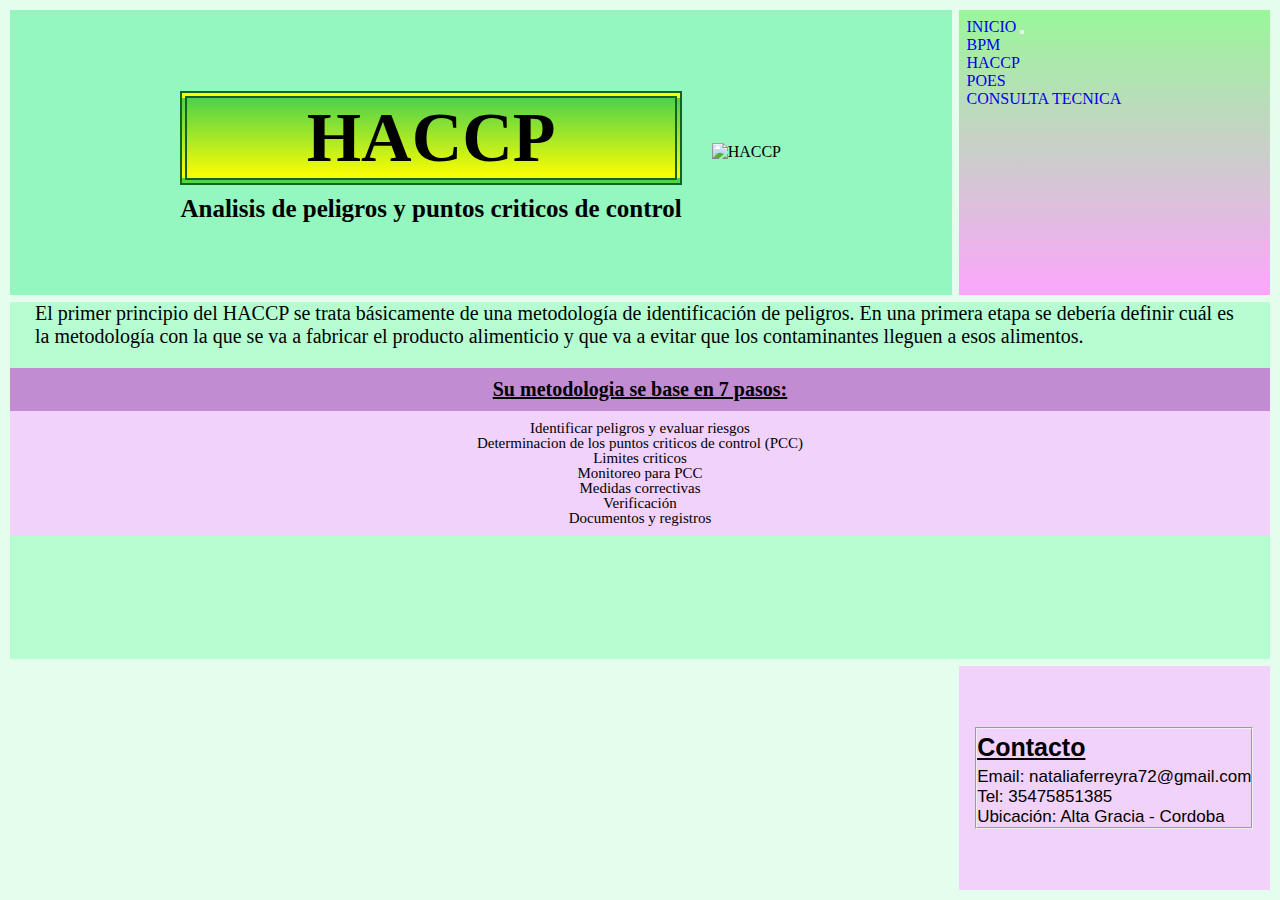
==== pages/haccp.html @ b27fcf40 "agregamos bootstrap y corregimos errores" ====
<!DOCTYPE html>
<html lang="es">
<head>
    <meta charset="UTF-8">
    <meta http-equiv="X-UA-Compatible" content="IE=edge">
    <meta name="viewport" content="width=device-width, initial-scale=1.0">
    <title>HACCP</title>
    <link rel="stylesheet" href="../CSS/grid.css">
    <link href="https://cdn.jsdelivr.net/npm/bootstrap@5.2.0/dist/css/bootstrap.min.css" rel="stylesheet" integrity="sha384-gH2yIJqKdNHPEq0n4Mqa/HGKIhSkIHeL5AyhkYV8i59U5AR6csBvApHHNl/vI1Bx" crossorigin="anonymous">
</head>
<body>
    <header>
        <nav class="navbar navbar-dark bg-dark">
            <div class="container-fluid">
              <a class="navbar-brand" href="../index.html">INICIO</a>
              <button class="navbar-toggler" type="button" data-bs-toggle="collapse" data-bs-target="#navbarNav" aria-controls="navbarNav" aria-expanded="false" aria-label="Toggle navigation">
                <span class="navbar-toggler-icon"></span>
              </button>
              <div class="collapse navbar-collapse" id="navbarNav">
                <ul class="navbar-nav">
                  <li class="nav-item">
                    <a class="nav-link" href="../pages/bpm.html">BPM</a>
                  </li>
                  <li class="nav-item">
                    <a class="nav-link" href="../pages/haccp.html">HACCP</a>
                  </li>
                  <li class="nav-item">
                    <a class="nav-link" href="../pages/poes.html">POES</a>
                  </li>
                  <li class="nav-item">
                    <a class="nav-link" href="../pages/consulta-tecnica.html">CONSULTA TECNICA</a>
                  </li>
                </ul>
              </div>
            </div>
          </nav>
    </header>

    <section>
        <div id="servicioH">
            <h1>HACCP</h1>
            <h2>Analisis de peligros y puntos criticos de control</h2>
        </div>
        <div>
            <img class="logo2" src="../aseets/img/HACCP.webp" width="300" alt="HACCP">
        </div>
    </section>
    <main>
        <div class="texto">
            <p>El primer principio del HACCP se trata básicamente de una metodología de identificación de peligros. En una 
            primera etapa se debería definir cuál es la metodología con la que se va a fabricar el producto alimenticio y 
            que va a evitar que los contaminantes lleguen a esos alimentos.</p>
        </div>
        <div>
            <h3>Su metodologia se base en 7 pasos:</h3>
            <ol class="texto1">
                <li>Identificar peligros y evaluar riesgos</li>
                <li>Determinacion de los puntos criticos de control (PCC)</li>
                <li>Limites criticos</li>
                <li>Monitoreo para PCC</li>
                <li>Medidas correctivas</li>
                <li>Verificación</li>
                <li>Documentos y registros</li>
            </ol>
        </div>
    </main>
    
    <footer>
        <fieldset>
            <div class="datos">
                <h2 class="contacto">Contacto</h2>
                <p>Email: nataliaferreyra72@gmail.com</p>
                <p>Tel: 35475851385</p>
                <p>Ubicación: Alta Gracia - Cordoba</p>
            </div>
        </fieldset>
    </footer>
    <script src="https://cdn.jsdelivr.net/npm/bootstrap@5.2.0/dist/js/bootstrap.bundle.min.js" integrity="sha384-A3rJD856KowSb7dwlZdYEkO39Gagi7vIsF0jrRAoQmDKKtQBHUuLZ9AsSv4jD4Xa" crossorigin="anonymous"></script>
</body>
</html>
---- CSS/grid.css ----
*{
    margin: 0;
    padding: 0;
    box-sizing: border-box;
    list-style-type: none;
    text-decoration: none;
}

body {
    background-color: rgb(229, 253, 236);
    display: grid;
    grid-template-areas: 
    "datos datos navegador"
    "info info info"
    ". . contacto";
    gap: 7px;
    height: 100vh;
    grid-template-columns: 3fr auto 1fr;
    padding: 10px;
}

header {
    background: linear-gradient(rgb(153, 247, 153),rgb(252, 166, 252));
    grid-area: navegador;
    padding: 8px;
}

section {
    background-color: rgb(148, 247, 192);
    grid-area: datos;
    display: flex;
    align-items: center;
    justify-content: center;
    flex-direction: row;
    padding: 10px;
    gap: 30px;    
}

main {
    background-color: rgb(182, 253, 209);
    grid-area: info;
}

footer {
    background-color: rgb(241, 210, 250);
    grid-area: contacto;
    display: flex;
    align-items:center;
    justify-content:center;
    font-family: Arial, Helvetica, sans-serif;
    font-size: 17px;
    color: black;
    transition: all 0.5s;
}
footer:hover {
    width: 300px;
    font-size: 13px;
    background: linear-gradient(rgb(252, 166, 252),rgb(153, 247, 153));
}

.menu {
    color: black;
    display: flex;
    flex-direction: column;
    justify-content: space-around;
    text-align: left;
    font-weight:600;
    line-height: 2;
    gap: 30px;
    font-family: 'Segoe UI', Tahoma, Geneva, Verdana, sans-serif;
}

.servicios {
    color: black;
    font-weight: 800;
    font-family: 'Segoe UI', Tahoma, Geneva, Verdana, sans-serif;
    border: 3px solid rgb(11, 124, 45);
    padding: 5px;

}

.servicios:hover {
    background-color: rgb(193, 140, 209);
}

.imagen {
    background-size: cover;
    background-position: center;
}

.titulo {
    width: 40%;
    height: 50%;
    line-height: 2;
    text-align: center;
    font-weight:bold;
    display: flex;
    justify-content: center;
    flex-direction: column;
    color:black;
}

.titulo h1 {
    font-size: 40px;
    border: 7px solid rgb(18, 100, 36);
    font-family:'Segoe UI', Tahoma, Geneva, Verdana, sans-serif;
    background: linear-gradient(rgb(82, 245, 82),yellow);
}

.titulo h2 {
    padding: 10px;
    line-height: 1;
    font-size: 25px ;
    font-family: 'Gill Sans', 'Gill Sans MT', Calibri, 'Trebuchet MS', sans-serif;
}

#matricula {
    text-decoration: underline;
}

#importante {
    color:black;
    font-family: 'Segoe UI', Tahoma, Geneva, Verdana, sans-serif;
    text-decoration: underline;
    font-size: 35px;
    font-weight: 600;
    text-align: center;
    padding-bottom: 10px;
}

.objetivos {
    color: black;
    text-align: center;
    font-family:'Segoe UI', Tahoma, Geneva, Verdana, sans-serif;
    font-size: 20px;
    list-style-type:decimal;
    padding-bottom: 10px;
}

#mision {
    border: 3px solid rgb(18, 100, 36);
}

#presentacion {
    color: black;
    font-family:'Segoe UI', Tahoma, Geneva, Verdana, sans-serif;
    font-size: 16px;
    font-weight: 600;
    padding: 10px;
    padding-bottom: 20px;
    padding-left: 20px;
}

#final {
    color: black;
    font-family: 'Segoe UI', Tahoma, Geneva, Verdana, sans-serif;
    font-size: 16px;
    font-weight: 600;
    padding-bottom: 20px;
    padding-left: 20px;
}

.contacto {
    display: flex;
    flex-direction:row;
    text-decoration: underline;
    font-size: 25px;
    font-weight: 600;
    line-height: 1.5;
}

#servicio {
    color: black;
    line-height: 2;
    text-align: center;
    font-weight:600;
    display: flex;
    justify-content: center;
    flex-direction: column;
    font-family: 'Gill Sans', 'Gill Sans MT', Calibri, 'Trebuchet MS', sans-serif;
    font-size: 20px;
}
section div h1 {
    border: 7px double rgb(18, 100, 36);
    font-size: 70px;
    background: linear-gradient(rgb(77, 209, 77),yellow);
}

.texto {
    color: black;
    font-family: Cambria, Cochin, Georgia, Times, 'Times New Roman', serif;
    font-size: 20px;
    font-weight: 500;
    padding-bottom: 20px;
    padding-left: 25px;
    padding-right: 25px;
}
.texto1 {
    background-color:rgb(241, 210, 250);
    color: black;
    font-family: Cambria, Cochin, Georgia, Times, 'Times New Roman', serif;
    font-size: 15px;
    font-weight: 500;
    padding-bottom: 10px;
    padding-top: 10px;
    display:flex;
    justify-content: center;
    flex-direction: column;
    text-align: center;
    line-height: 1;
}

div h3 {
    color: black;
    background-color: rgb(193, 140, 209);
    font-size: 20px;
    text-align: left;
    text-decoration: underline;
    font-weight: 600;
    text-align: center;
    padding-bottom: 10px;
    padding-top: 10px;
}
div h4 {
    color: black;
    border: 5px solid rgb(32, 119, 24);
    font-size: 20px;
    text-align: left;
    font-weight: 800;
    text-align: center;
    padding-bottom: 15px;
    padding-top: 10px;
}

#servicioH {
    text-align: center;
    font-weight:800;
    display: flex;
    justify-content:center;
    flex-direction: column;
    padding-top: 10px;
    padding-top: 10px;
}

#servicioH h2 {
    font-size: 25px;
    padding-top: 10px;
}

#servicioP{
    text-align:center;
    font-weight:400;
    display: flex;
    justify-content:center;
    flex-direction: column;
    font-family: 'Gill Sans', 'Gill Sans MT', Calibri, 'Trebuchet MS', sans-serif;
    font-size: 25px;
}

#servicioP h2 {
    font-size: 25px;
    padding-top: 10px;
    padding-bottom: 10px;
}

.completar {
    background-color: rgb(120, 240, 136);
    color: rgb(13, 13, 14);
    font-family:'Segoe UI', Tahoma, Geneva, Verdana, sans-serif;
    font-size: 30px;
    line-height:2;
    padding: 10px;
    background: linear-gradient(rgb(82, 245, 82),yellow);
}

.consulta {
    background-color: white;
    color: black;
    width: 60%;
    height: 100%;
    font-size: 15px;
    font-weight: 500;
    font-family:Arial, Helvetica, sans-serif;
    padding-top: 10px;
    padding-bottom: 10px;
    padding-left: 5px;
}

.consulta1 {
    background-color: white;
    color: black;
    width: 40vw;
    height: 30vh;
    font-size: 30px;
    font-family:Arial, Helvetica, sans-serif
}

.cons {
    padding-top: 10px;
    padding-left: 10px;
    color: black;
    text-decoration: underline;
    font-size: 27px;
    font-weight:bold;
}

.enviar {
    background-color: white;
    color: black;
    width: 20%;
    height: 10%;
    font-size: 18px;
    font-family: 'Franklin Gothic Medium', 'Arial Narrow', Arial, sans-serif;
}

.formulario1 {
    padding-bottom: 15px;
    padding-top: 15px;
    padding-left: 10px;
}
.formulario2 {
    padding-top: 10px;
    padding-bottom: 10px;
    padding-left: 500px;
}

@media (max-width: 768px) {
    body {
        grid-template-areas: 
        "navegador datos"
        "navegador info"
        "contacto contacto";
        grid-template-columns: 1fr auto;
        padding: 5px;
    }
    .servicios {
        font-size: 10px;
    }
    section {
        display: flex;
        flex-direction: column-reverse;   
    }
    .titulo h1 {
        font-size: 15px;
        border: none;
        text-decoration: underline;
        font-weight: 600;
    }
    .titulo h2 {
        padding: 10px;
        text-align: left;
        font-size: 10px ;
        font-weight: 500;
    }
    #importante {
        font-size: 20px;
    }
    .objetivos {
        font-size: 10px;
    }
    #presentacion {
        font-size: 10px;
    }
    #final {
        font-size: 10px;
    }
    section div h1 {
        border: 4px double rgb(18, 100, 36);
        font-size: 20px;
    }
    .contacto {
        display: flex;
        flex-direction: row-reverse;
        text-decoration: underline;
        font-size: 20px;
        line-height: 2;
    }
    .datos {
        font-size: 10px;
    }
    #servicio {
        font-weight: 400;
        font-size: 10px;
    }
    section div h1 {
        font-size: 30px;
    }
    
    .texto {
        font-size: 15px;
    }
    .texto1 {
        background-color:rgb(89, 138, 26);
        color: white;
        font-size: 10px;
    }
    
    div h3 {
        color: black;
        background: linear-gradient(rgb(153, 247, 153),rgb(252, 166, 252));
        font-size: 15px;
        font-weight: 100;
    }
    div h4 {
        color: black;
        border: 3px solid rgb(32, 119, 24);
        font-size: 15px;
    }
    .logo1 {
        width: 100%;
        height: 100%;
    }
    .imagen {
        width: 100%;
        height: 100%; 
        padding-bottom: 10px;
    }
    .logo2 {
        width: 100%;
        height: 100%;
    }
    .logo3 {
        width: 100%;
        height: 100%;
        background-image: url(../aseets/img/POES.jpg);
        background-size:cover;
        background-position: center;
    }
    #servicioH h2 {
        font-size: 15px;
        padding-top: 10px;
    }
    #servicioP{
        text-align:center;
        font-weight: 100;
        display: flex;
        justify-content:center;
        flex-direction: column;
        font-family: 'Gill Sans', 'Gill Sans MT', Calibri, 'Trebuchet MS', sans-serif;
        font-size: 15px;
    }
    
    #servicioP h2 {
        font-size: 10px;
        padding-top: 10px;
        padding-bottom: 10px;
    }
    .completar {
        font-size: 18px;
        line-height:1;
    }
    
    .consulta {
        width: 100%;
        height: 100%;
        font-size: 10px;
    }
    
    .consulta1 {
        width: 100%;
        height:30%;
        font-size: 15px;
    }
    
    .cons {
        padding-top: 5px;
        font-size: 15px;
    }
    
    .enviar {
        width: 50%;
        height: 50%;
        font-size: 8px;
    }
}
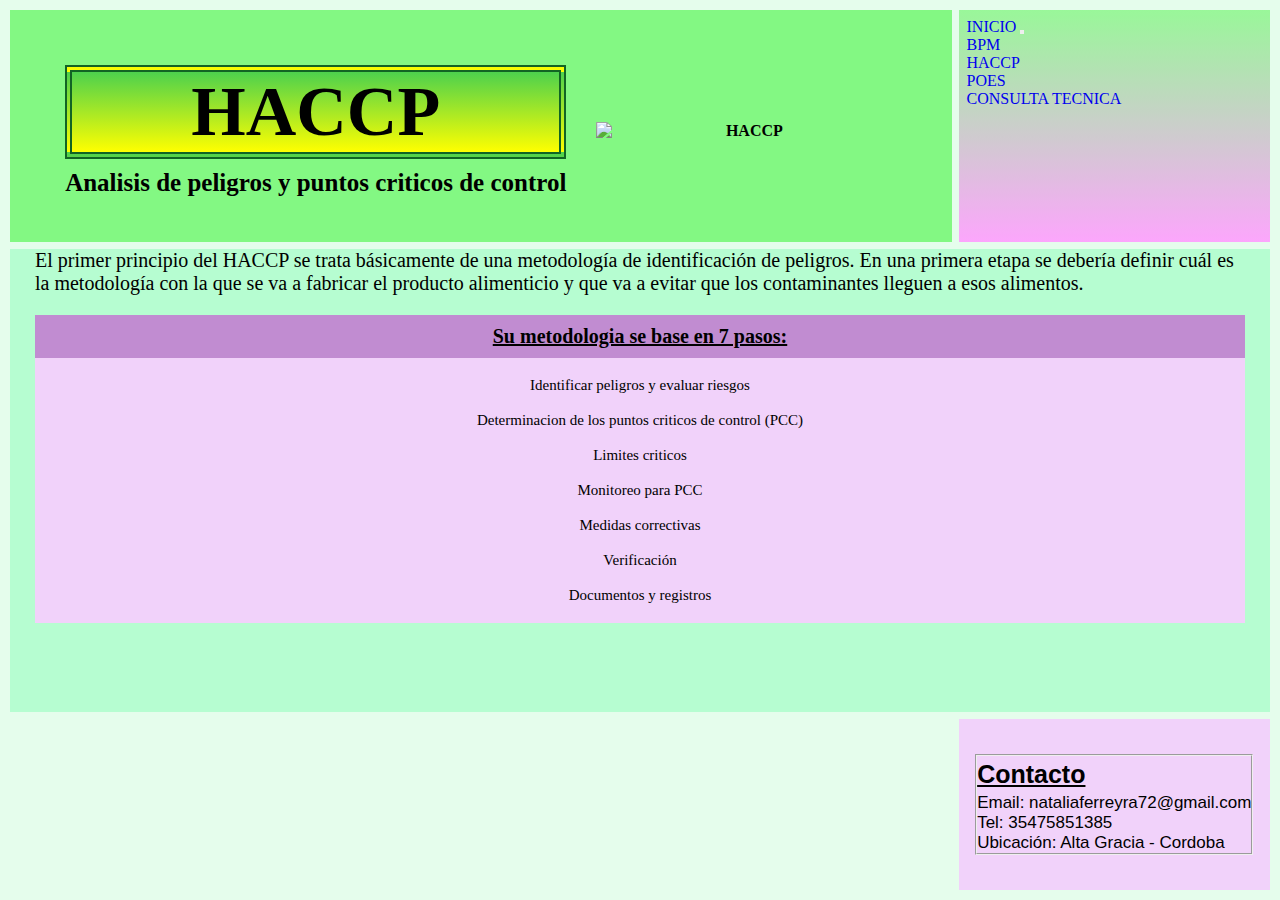
==== commit 1d170b2c: "agregamos sass" ====
--- a/pages/haccp.html
+++ b/pages/haccp.html
@@ -6,8 +6,9 @@
     <meta name="viewport" content="width=device-width, initial-scale=1.0">
     <title>HACCP</title>
     <link rel="stylesheet" href="../CSS/grid.css">
+    <link rel="stylesheet" href="../sass/main.css">
     <link href="https://cdn.jsdelivr.net/npm/bootstrap@5.2.0/dist/css/bootstrap.min.css" rel="stylesheet" integrity="sha384-gH2yIJqKdNHPEq0n4Mqa/HGKIhSkIHeL5AyhkYV8i59U5AR6csBvApHHNl/vI1Bx" crossorigin="anonymous">
-</head>
+  </head>
 <body>
     <header>
         <nav class="navbar navbar-dark bg-dark">
--- a/sass/main.css
+++ b/sass/main.css
@@ -0,0 +1,51 @@
+section {
+  background-color: rgb(131, 248, 131);
+}
+section div {
+  text-align: center;
+  font-weight: 800;
+  display: flex;
+  justify-content: center;
+  flex-direction: column;
+  padding-top: 10px;
+  padding-top: 10px;
+}
+section div h2 {
+  font-size: 25px;
+  padding-top: 10px;
+}
+
+main div {
+  color: black;
+  font-family: Cambria, Cochin, Georgia, Times, "Times New Roman", serif;
+  font-size: 20px;
+  font-weight: 500;
+  padding-bottom: 20px;
+  padding-left: 25px;
+  padding-right: 25px;
+}
+main div h3 {
+  color: black;
+  background-color: rgb(193, 140, 209);
+  font-size: 20px;
+  text-align: left;
+  text-decoration: underline;
+  font-weight: 600;
+  text-align: center;
+  padding-bottom: 10px;
+  padding-top: 10px;
+}
+main div ol li {
+  background-color: rgb(241, 210, 250);
+  color: black;
+  font-family: Cambria, Cochin, Georgia, Times, "Times New Roman", serif;
+  font-size: 15px;
+  font-weight: 500;
+  padding-bottom: 10px;
+  padding-top: 10px;
+  display: flex;
+  justify-content: center;
+  flex-direction: column;
+  text-align: center;
+  line-height: 1;
+}/*# sourceMappingURL=main.css.map */